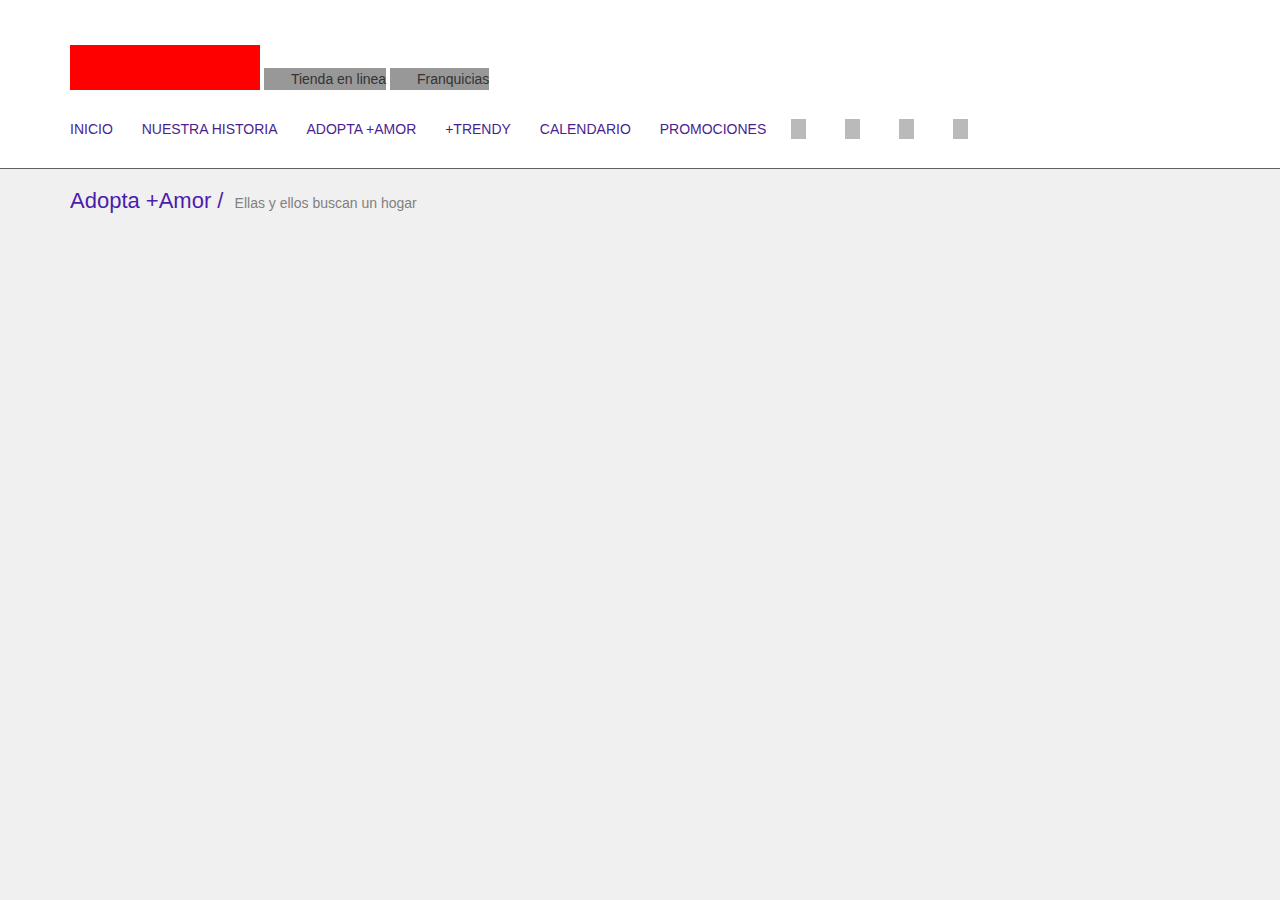
==== index.html @ 4b43677d "dfsfds" ====
<!--  -->
<!doctype html>
<html lang="es">
<head>
	<meta charset="UTF-8" />
		<title>Maskota</title>
	<link rel="stylesheet" href="css/normalize.css" type="text/css" media="screen" charset="utf-8">
	<link rel="stylesheet" href="bootstrap/css/bootstrap.min.css" title="bootstrap" type="text/css" media="screen" charset="utf-8">
	<link rel="stylesheet" href="css/style.css"  type="text/css" media="screen" charset="utf-8">
</head>
<body>

<!-- header -->	
	
	<header>
		<div id="header">
			<div id="cabecera">
				<div id="logo" class="logo-home"></div>
				<div class="header_cont_link">
					<div class="header_link">Tienda en linea</div>
					<div class="header_link">Franquicias</div>
				</div>
			</div>
			<div id="header_menu">
				<div id="menu" >
					<ul>
						<li class="menu-item active"><a href="#">Inicio</a></li>
						<li class="menu-item "><a href="#">Nuestra historia</a></li>
						<li class="menu-item "><a href="#">Adopta +Amor</a></li>
						<li class="menu-item "><a href="#">+Trendy</a></li>
						<li class="menu-item "><a href="#">Calendario</a></li>
						<li class="menu-item "><a href="#">Promociones</a></li>
					</ul>
				</div>
				<div id="social-cont">
						<ul>
							<li class="social-item"></li>
							<li class="social-item"></li>
							<li class="social-item"></li>
							<li class="social-item"></li>
						</ul>
					</div>
			</div>
		</div>
	</header>
		
<!-- fin header -->	
	<main>
		<section id="adopta">
			<h2 class="section_title">Adopta +Amor / <span class="section_subtitle"> Ellas y ellos buscan un hogar</span></h2>
			<div id="adopta_" class="row"></div>
		</section>
	</main>

</body>
</html>
---- css/style.css ----
body{
	background-color: #f0f0f0;
}

header{
	width: 100%;
	background-color: #fff;
	border-bottom: 1px solid #606060;
}

#header{
	display: table;
	height: 160px;
	max-width: 1140px;
	width: 100%;
	margin: auto;
}

#cabecera{
	margin-top: 45px;
	margin-bottom: 10px;
}

#logo{
	width: 190px;
	height: 45px;
	background-color: red;
	display: inline-block;
}

.header_cont_link{
	vertical-align: bottom;
	margin-bottom: 5px;
	display: inline-block;
}

.header_link{
	display: table;
	height: 22px;
	line-height: 22px;
	padding-left: 27px;
	background-color: #989898;
	display: inline-block;
}

#header_menu{
	margin: 24px 0;	
	display: table;
}

#menu{
	display: table;
	float: left;
}

#social-cont{
	float: right;
}

#menu ul, #social-cont ul{
	margin: auto;
	padding: 0;
}

#menu li, #social-cont li{
	text-decoration: none;
	display: inline-block;
}

.menu-item{
	margin-right: 25px;
	text-transform: uppercase;
}

.menu-item a{
	color: #4a1e91;
}

.menu-item a:link{
	text-decoration: none;
}

.social-item{
	height: 20px;
	width: 15px;
	margin-right: 35px;
	background-color: #bababa; 
}

section{
	max-width: 1140px;
	width: 100%;
	margin: auto;
}

.section_title{
	font-size: 22px;
	color: #4d1cad;
}

.section_subtitle{
	color: gray;
	font-size: 14px;
	padding-left: 5px;
}
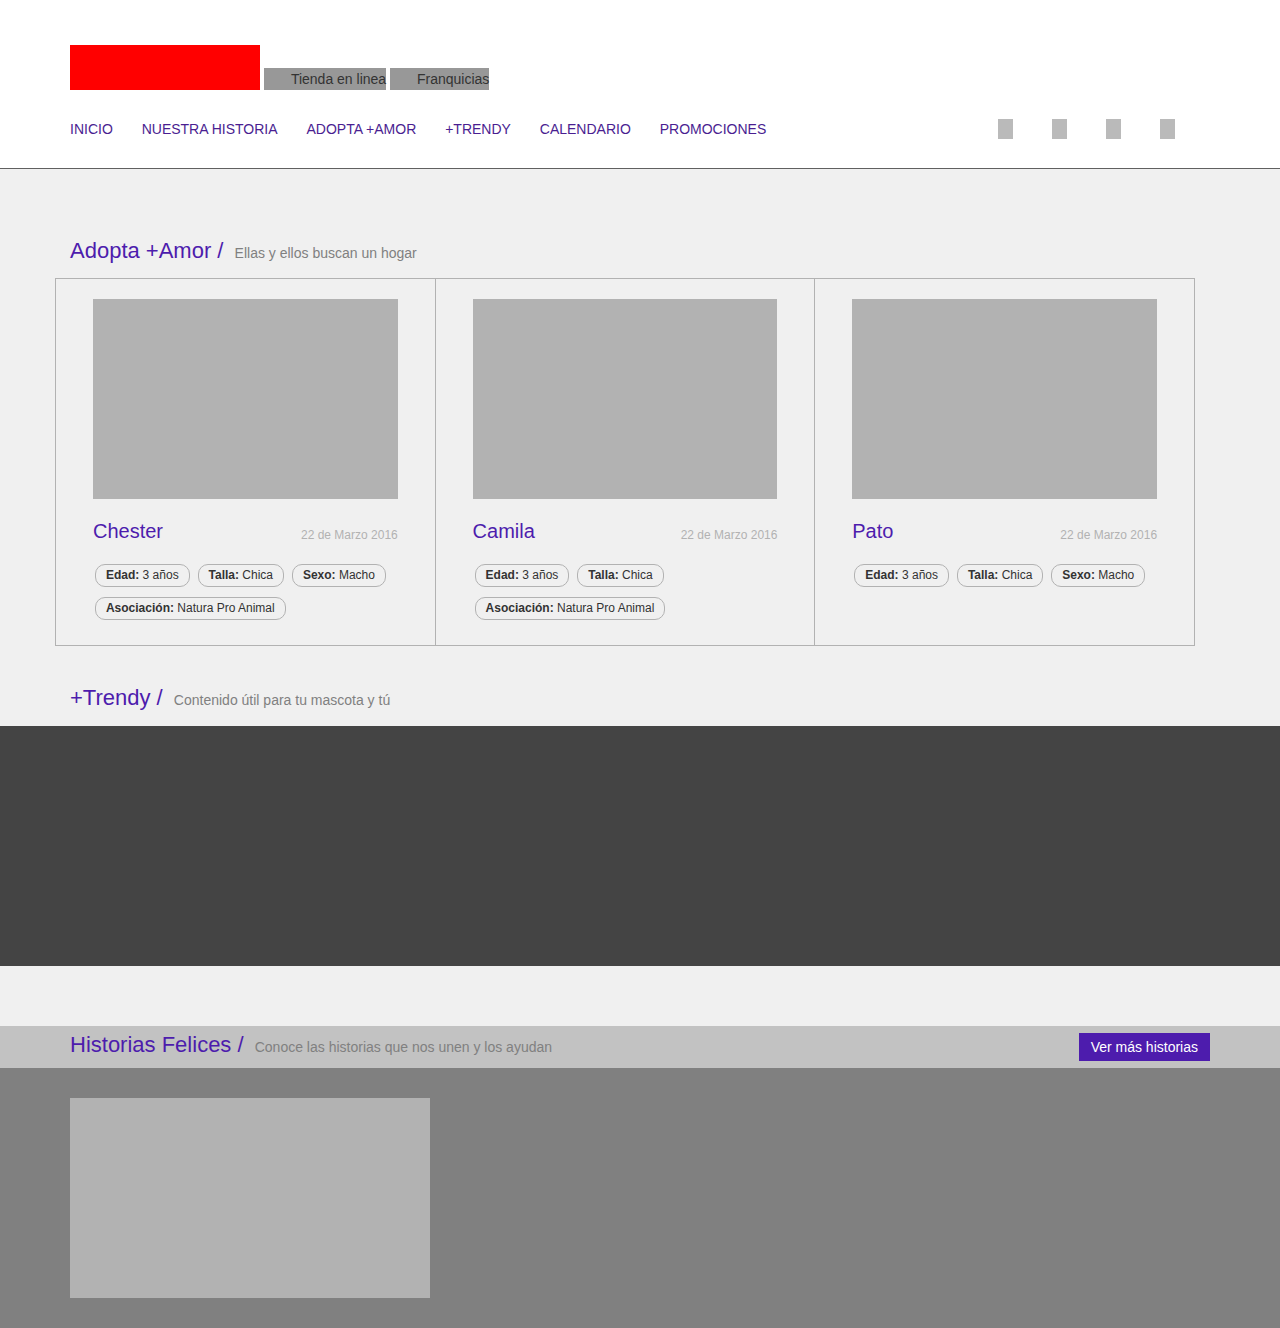
==== commit d3fc99c6: "gvhjb" ====
--- a/index.html
+++ b/index.html
@@ -39,18 +39,94 @@
 							<li class="social-item"></li>
 							<li class="social-item"></li>
 						</ul>
-					</div>
+				</div>
 			</div>
 		</div>
 	</header>
 		
 <!-- fin header -->	
 	<main>
-		<section id="adopta">
-			<h2 class="section_title">Adopta +Amor / <span class="section_subtitle"> Ellas y ellos buscan un hogar</span></h2>
-			<div id="adopta_" class="row"></div>
+		<section id="adopta" >
+			<div class="container">
+				<h2 class="section_title">Adopta +Amor / <span class="section_subtitle"> Ellas y ellos buscan un hogar</span></h2>
+				<div id="adopta_content" class="row">
+					<div class="adopta_item col-md-4">
+						<div class="adopta_item_cont">	
+							<div class="adopta_img">	</div>
+							<div class="adopta_title">
+								<div class="adopta_nombre text-left">Chester</div>
+								<div class="adopta_fecha text-right">22 de Marzo 2016</div>
+							</div>
+							<div class="adopta_data">
+								<div class="adopta_data_item"><span class="data_item_title">Edad: </span>3 años</div>
+								<div class="adopta_data_item"><span class="data_item_title">Talla: </span>Chica</div>
+								<div class="adopta_data_item"><span class="data_item_title">Sexo: </span>Macho </div>
+								<div class="adopta_data_item"><span class="data_item_title">Asociación: </span>Natura Pro Animal</div>
+							</div>
+						</div>
+					</div>
+					<div class="adopta_item col-md-4">
+						<div class="adopta_item_cont">
+							<div class="adopta_img"></div>
+							<div class="adopta_title">
+								<div class="adopta_nombre text-left">Camila</div>
+								<div class="adopta_fecha text-right">22 de Marzo 2016</div>
+							</div>
+							<div class="adopta_data">
+								<div class="adopta_data_item"><span class="data_item_title">Edad: </span>3 años</div>
+								<div class="adopta_data_item"><span class="data_item_title">Talla: </span>Chica</div>
+								<div class="adopta_data_item"><span class="data_item_title">Asociación: </span>Natura Pro Animal</div>
+							</div>
+						</div>
+					</div>
+					<div class="adopta_item col-md-4">
+						<div class="adopta_item_cont">
+							<div class="adopta_img"></div>
+							<div class="adopta_title">
+								<div class="adopta_nombre text-left">Pato</div>
+								<div class="adopta_fecha text-right">22 de Marzo 2016</div>
+							</div>
+							<div class="adopta_data">
+								<div class="adopta_data_item"><span class="data_item_title">Edad: </span>3 años</div>
+								<div class="adopta_data_item"><span class="data_item_title">Talla: </span>Chica</div>
+								<div class="adopta_data_item"><span class="data_item_title">Sexo: </span>Macho </div>
+							</div>
+						</div>
+					</div>
+				</div>
+			</div>
+		</section>
+		<section id="trendy">
+			<div class="container">
+				<h2 class="section_title">+Trendy / <span class="section_subtitle"> Contenido útil para tu mascota y tú</span></h2>
+			</div>
+			<div id="trendy_section" class="row">
+				<div class="trendy_item col-md-3">	</div>
+				<div class="trendy_item col-md-3"></div>
+				<div class="trendy_item col-md-3"></div>
+				<div class="trendy_item col-md-3"></div>
+			</div>
+		</section>
+		<section id="historias">	
+			<div class="section_title_cont">
+				<div class="section_title_cont_in container">	
+					<h2 class="section_title pull-left" style="margin-bottom: auto">Historias Felices / <span class="section_subtitle"> Conoce las historias que nos unen y los ayudan</span></h2>
+					
+					<div id="ver_mas_historias" class="pull-right">
+						Ver más historias
+					</div>
+				</div>
+			</div>
+			<div class="container">
+				<div id="historia_content" class="row">
+					<div class="historia_item col-md-4">
+						<div class="historia_item_cont">	
+							<div class="adopta_img">	</div>
+						</div>
+					</div>
+			</div>
+			
 		</section>
 	</main>
-
 </body>
 </html>--- a/css/style.css
+++ b/css/style.css
@@ -46,6 +46,7 @@
 #header_menu{
 	margin: 24px 0;	
 	display: table;
+	width: 100%;
 }
 
 #menu{
@@ -88,18 +89,123 @@
 }
 
 section{
-	max-width: 1140px;
-	width: 100%;
-	margin: auto;
+	margin: auto;
+	margin-top: 40px;
 }
 
 .section_title{
 	font-size: 22px;
 	color: #4d1cad;
+	margin: 0;
+	margin-bottom: 15px;
 }
 
 .section_subtitle{
 	color: gray;
 	font-size: 14px;
 	padding-left: 5px;
+}
+
+#adopta{
+	padding-top: 30px;
+}
+
+#adopta_content{
+	display: table;
+	width: 100%;
+	border-collapse: collapse;
+	
+}
+
+.adopta_item{
+	border: 1px solid #b2b2b2;
+	padding: 20px;
+	box-sizing: border-box;
+}
+
+.adopta_item.col-md-4 {
+    display: table-cell;
+    float: none; 
+    vertical-align: top;
+}
+
+.adopta_title{
+	margin-top: 20px;
+	display: table;
+	width: 100%;
+}
+
+.adopta_item_cont{
+	max-width: 340px;
+	width: 90%;
+	margin: auto;
+}
+
+.adopta_img{
+	width: 100%;
+	height: 200px;
+	background-color: #b2b2b2;
+}
+
+.adopta_nombre{
+	font-size: 20px;
+	color: #4d1cad;
+	vertical-align: bottom;
+	display: table-cell;
+	line-height: 25px;
+}
+
+.adopta_fecha{
+	color: #b2b2b2;
+	font-size: 12px;
+	vertical-align: bottom;
+	display: table-cell;
+}
+
+.adopta_data{
+	margin-top: 15px;
+}
+
+.adopta_data_item{
+	display: inline-block;
+	border-radius: 10px;
+	border: 1px solid #b2b2b2;
+	padding: 2px 10px;
+	margin: 5px 2px;
+	font-size: 12px;
+}
+
+.data_item_title{
+	font-weight: bold;
+}
+
+#trendy_section{
+	height: 240px;
+	background: #444;
+	margin-bottom: 60px;
+}
+
+#ver_mas_historias{
+	color: white;
+	font-size: 14px;
+	background-color: #4d1cad;
+	display: table;
+	padding: 4px 12px;
+	cursor: pointer;
+}
+
+.section_title_cont{
+	background-color: #c2c2c2;
+	display: table;
+	width: 100%;
+	padding: 7px 0;
+}
+
+#historias{
+	background-color: #808080;
+	
+}
+
+#historia_content{
+	padding: 30px 0;
 }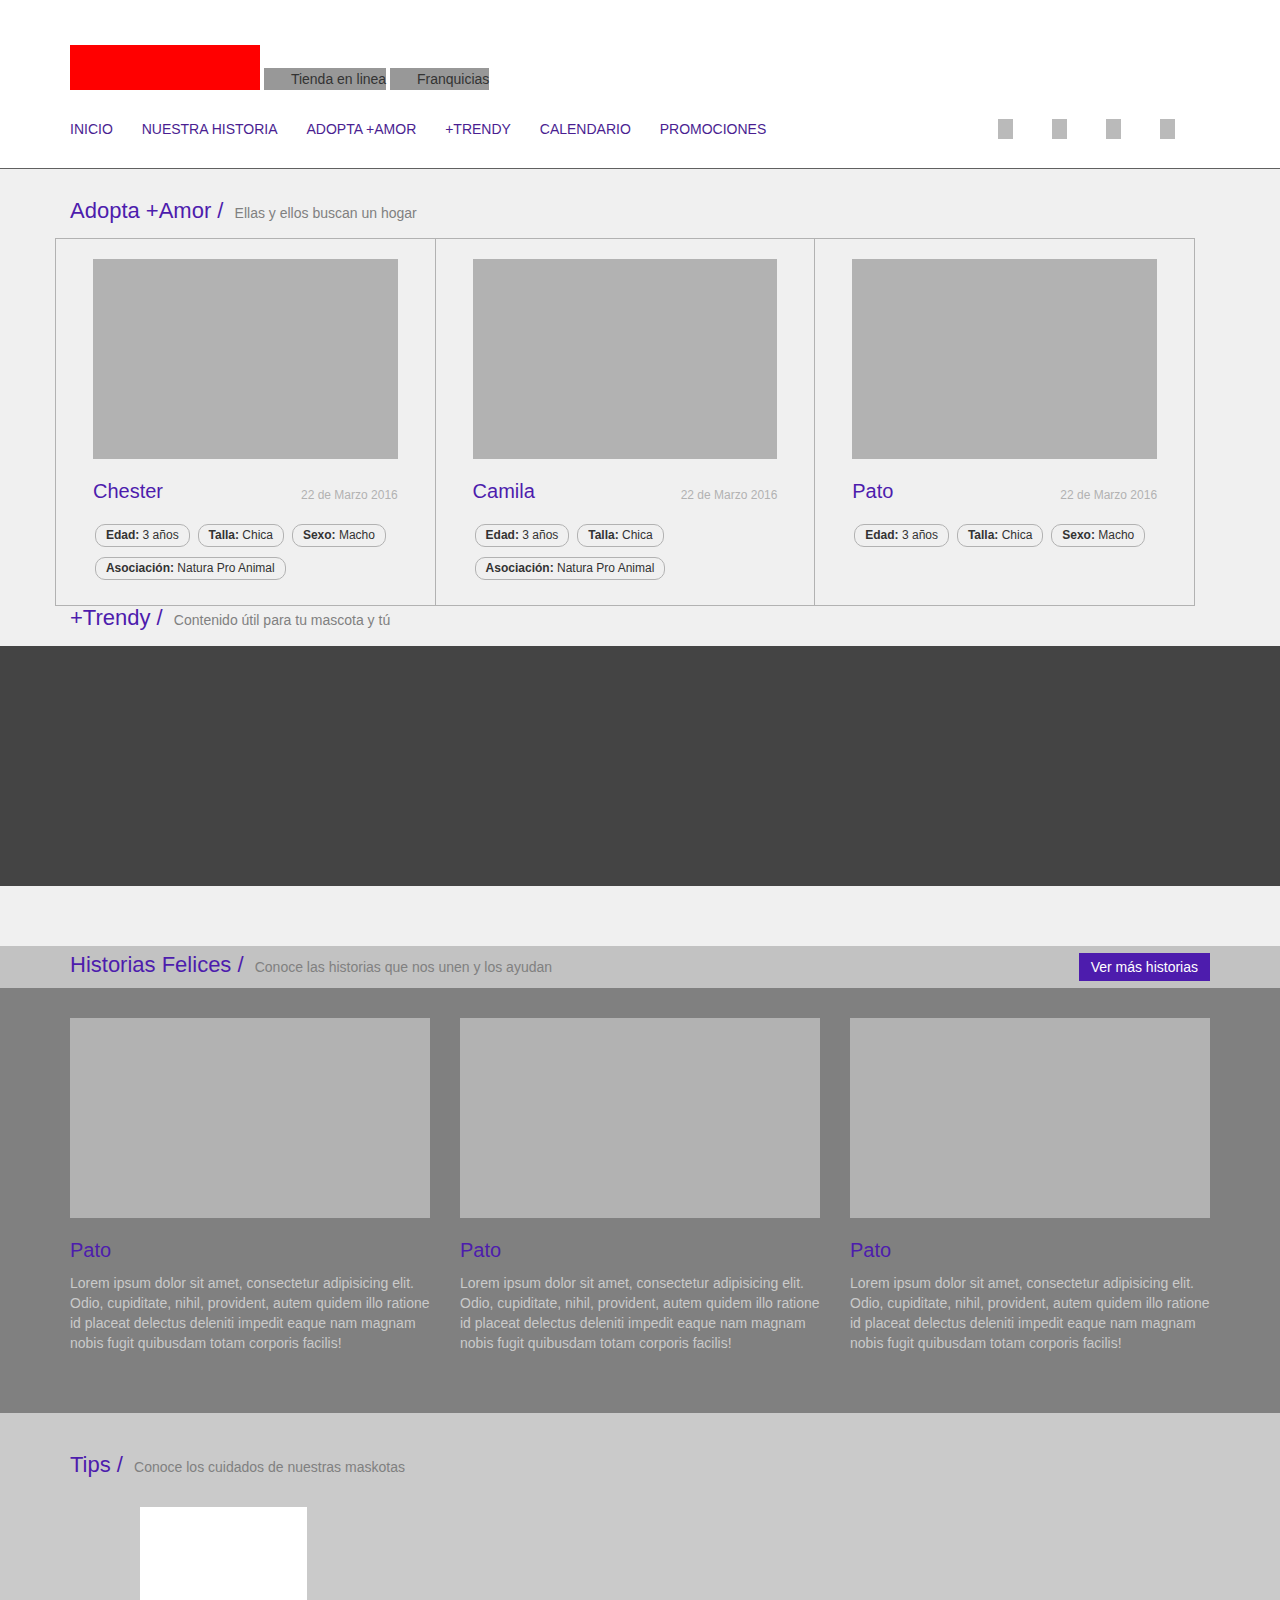
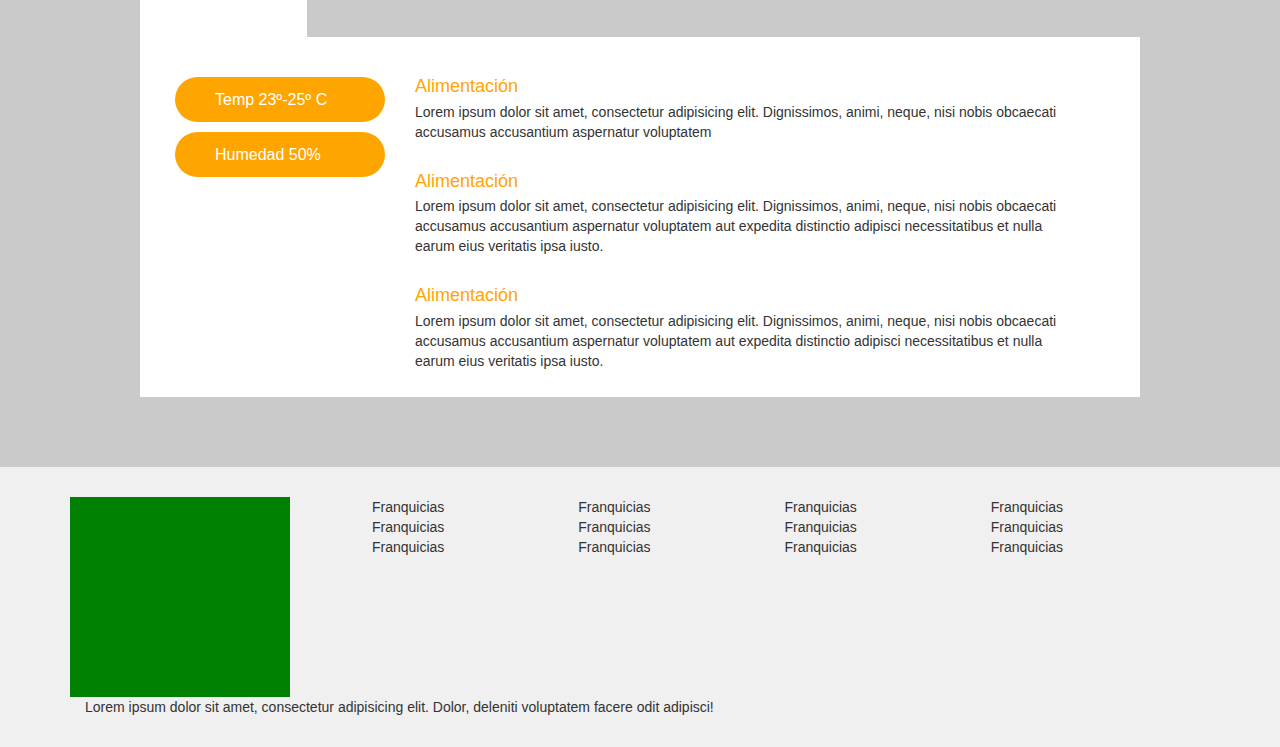
==== commit 20cbbec6: "vuyt" ====
--- a/index.html
+++ b/index.html
@@ -45,6 +45,8 @@
 	</header>
 		
 <!-- fin header -->	
+
+<!-- inicio home -->
 	<main>
 		<section id="adopta" >
 			<div class="container">
@@ -100,7 +102,7 @@
 			<div class="container">
 				<h2 class="section_title">+Trendy / <span class="section_subtitle"> Contenido útil para tu mascota y tú</span></h2>
 			</div>
-			<div id="trendy_section" class="row">
+			<div id="trendy_section" class="">
 				<div class="trendy_item col-md-3">	</div>
 				<div class="trendy_item col-md-3"></div>
 				<div class="trendy_item col-md-3"></div>
@@ -122,11 +124,111 @@
 					<div class="historia_item col-md-4">
 						<div class="historia_item_cont">	
 							<div class="adopta_img">	</div>
-						</div>
-					</div>
-			</div>
-			
+							<div class="adopta_title"><div class="adopta_nombre text-left">Pato</div></div>
+							<div class="historia_text">
+									Lorem ipsum dolor sit amet, consectetur adipisicing elit. Odio, cupiditate, nihil, provident, autem quidem illo ratione id placeat delectus deleniti impedit eaque nam magnam nobis fugit quibusdam totam corporis facilis!
+							</div>
+						</div>
+					</div>
+					<div class="historia_item col-md-4">
+						<div class="historia_item_cont">	
+							<div class="adopta_img">	</div>
+							<div class="adopta_title"><div class="adopta_nombre text-left">Pato</div></div>
+							<div class="historia_text">
+									Lorem ipsum dolor sit amet, consectetur adipisicing elit. Odio, cupiditate, nihil, provident, autem quidem illo ratione id placeat delectus deleniti impedit eaque nam magnam nobis fugit quibusdam totam corporis facilis!
+							</div>
+						</div>
+					</div>
+					<div class="historia_item col-md-4">
+						<div class="historia_item_cont">	
+							<div class="adopta_img">	</div>
+							<div class="adopta_title"><div class="adopta_nombre text-left">Pato</div></div>
+							<div class="historia_text">
+									Lorem ipsum dolor sit amet, consectetur adipisicing elit. Odio, cupiditate, nihil, provident, autem quidem illo ratione id placeat delectus deleniti impedit eaque nam magnam nobis fugit quibusdam totam corporis facilis!
+							</div>
+						</div>
+					</div>
+			</div>
+		</section>
+		<section id="tips">	
+			<div class="container">
+				<h2 class="section_title" >Tips / <span class="section_subtitle"> Conoce los cuidados de nuestras maskotas</span></h2>
+				<div id="tips_carrusel">
+					<div id="tips_carrusel_icons">
+						<div class="tips_icon col-md-2 active"></div>
+						<div class="tips_icon col-md-2"></div>
+						<div class="tips_icon col-md-2"></div>
+						<div class="tips_icon col-md-2"></div>
+						<div class="tips_icon col-md-2"></div>
+						<div class="tips_icon col-md-2"></div>
+					</div>
+					<div id="tips_carrurel_cont">
+						<div class="tips_info_content">
+							<div class="col-md-3">
+								<div class="tips_capsula ">Temp 23º-25º C</div>
+								<div class="tips_capsula ">Humedad 50%</div>
+							</div>
+							<div class="col-md-9">
+									<h4>Alimentación</h4>
+									<p>Lorem ipsum dolor sit amet, consectetur adipisicing elit. Dignissimos, animi, neque, nisi nobis obcaecati accusamus accusantium aspernatur voluptatem</p>
+									<br>
+									<h4>Alimentación</h4>
+									<p>Lorem ipsum dolor sit amet, consectetur adipisicing elit. Dignissimos, animi, neque, nisi nobis obcaecati accusamus accusantium aspernatur voluptatem aut expedita distinctio adipisci necessitatibus et nulla earum eius veritatis ipsa iusto.</p>
+									<br>
+									<h4>Alimentación</h4>
+									<p>Lorem ipsum dolor sit amet, consectetur adipisicing elit. Dignissimos, animi, neque, nisi nobis obcaecati accusamus accusantium aspernatur voluptatem aut expedita distinctio adipisci necessitatibus et nulla earum eius veritatis ipsa iusto.</p>
+							</div>
+						</div>
+					</div>
+				</div> 
+			</div>
 		</section>
 	</main>
 </body>
-</html>+</html>
+	
+<!-- fin home -->
+
+<!-- inicio footer -->
+
+<footer>
+	<div class="footer_cont container">
+		<div id="footer_logo" class="pull-left col-md-3"></div>
+		<div id="footer_menu" class="pull-left col-md-9">
+			<div class="col-md-3">
+				<ul>
+					<li>Franquicias</li>
+					<li>Franquicias</li>
+					<li>Franquicias</li>
+				</ul>
+			</div>
+			<div class="col-md-3">
+				<ul>
+					<li>Franquicias</li>
+					<li>Franquicias</li>
+					<li>Franquicias</li>
+				</ul>
+			</div>
+			<div class="col-md-3">
+				<ul>
+					<li>Franquicias</li>
+					<li>Franquicias</li>
+					<li>Franquicias</li>
+				</ul>
+			</div>
+			<div class="col-md-3">
+				<ul>
+					<li>Franquicias</li>
+					<li>Franquicias</li>
+					<li>Franquicias</li>
+				</ul>
+			</div>	
+		</div>
+		<div class="footer_text col-md-12">
+				Lorem ipsum dolor sit amet, consectetur adipisicing elit. Dolor, deleniti voluptatem facere odit adipisci!
+		</div>
+	</div>
+</footer>	
+
+<!-- fin footer -->	
+	--- a/css/style.css
+++ b/css/style.css
@@ -90,7 +90,6 @@
 
 section{
 	margin: auto;
-	margin-top: 40px;
 }
 
 .section_title{
@@ -185,6 +184,11 @@
 	margin-bottom: 60px;
 }
 
+.trendy_item{
+	height: 100%;
+	
+}
+
 #ver_mas_historias{
 	color: white;
 	font-size: 14px;
@@ -206,6 +210,105 @@
 	
 }
 
+.historia_item{
+	margin-bottom: 30px;
+}
+
 #historia_content{
 	padding: 30px 0;
+}
+
+.historia_text{
+	font-size: 14px;
+	color: #cacaca;
+	margin-top: 10px;
+}
+
+#tips{
+	background-color: #CACACA;
+	padding: 40px 0;
+}
+
+#tips_carrusel{
+	max-width: 1000px;
+	width: 94%;
+	margin: 30px auto;
+	display: table;
+	
+}
+
+#tips_carrusel_icons{
+	height: 130px;
+}
+
+.tips_icon{
+	height: 100%;
+}
+
+.tips_icon.active{
+	background-color: white;
+}
+
+#tips_carrurel_cont{
+	position: relative;
+	height: 360px;
+	width: 100%;
+}
+
+.tips_info_content{
+	height: 100%;
+	position: absolute;
+	top: 0;
+	left: 0;
+	background-color: white;
+	padding: 40px 20px;
+	width: 100%;
+	box-sizing: border-box;
+	position: absolute;
+}
+
+.tips_capsula{
+	background-color: orange;
+	border-radius: 25px;
+	height: 45px;
+	line-height: 45px;
+	color: white;
+	font-size: 16px;
+	width: 100%;
+	padding: 0 20px;
+	padding-left: 40px;
+	margin-bottom: 10px;
+}
+
+#tips_carrurel_cont h4{
+	color: orange !important;
+	margin: 0;
+	margin-bottom: 5px;
+}
+
+#tips_carrurel_cont p{
+	padding-right: 40px;
+	font-size: 14px;
+}
+
+footer{
+	padding: 30px 0;
+}
+
+#footer_logo{
+	width: 220px;
+	min-height: 200px;
+	background-color: green;
+}
+
+footer ul{
+	margin: auto;
+	padding: 0; 	
+	list-style-type: none;
+}
+
+footer ul li{
+	text-decoration: none !important;
+	text-align: center;
+	
 }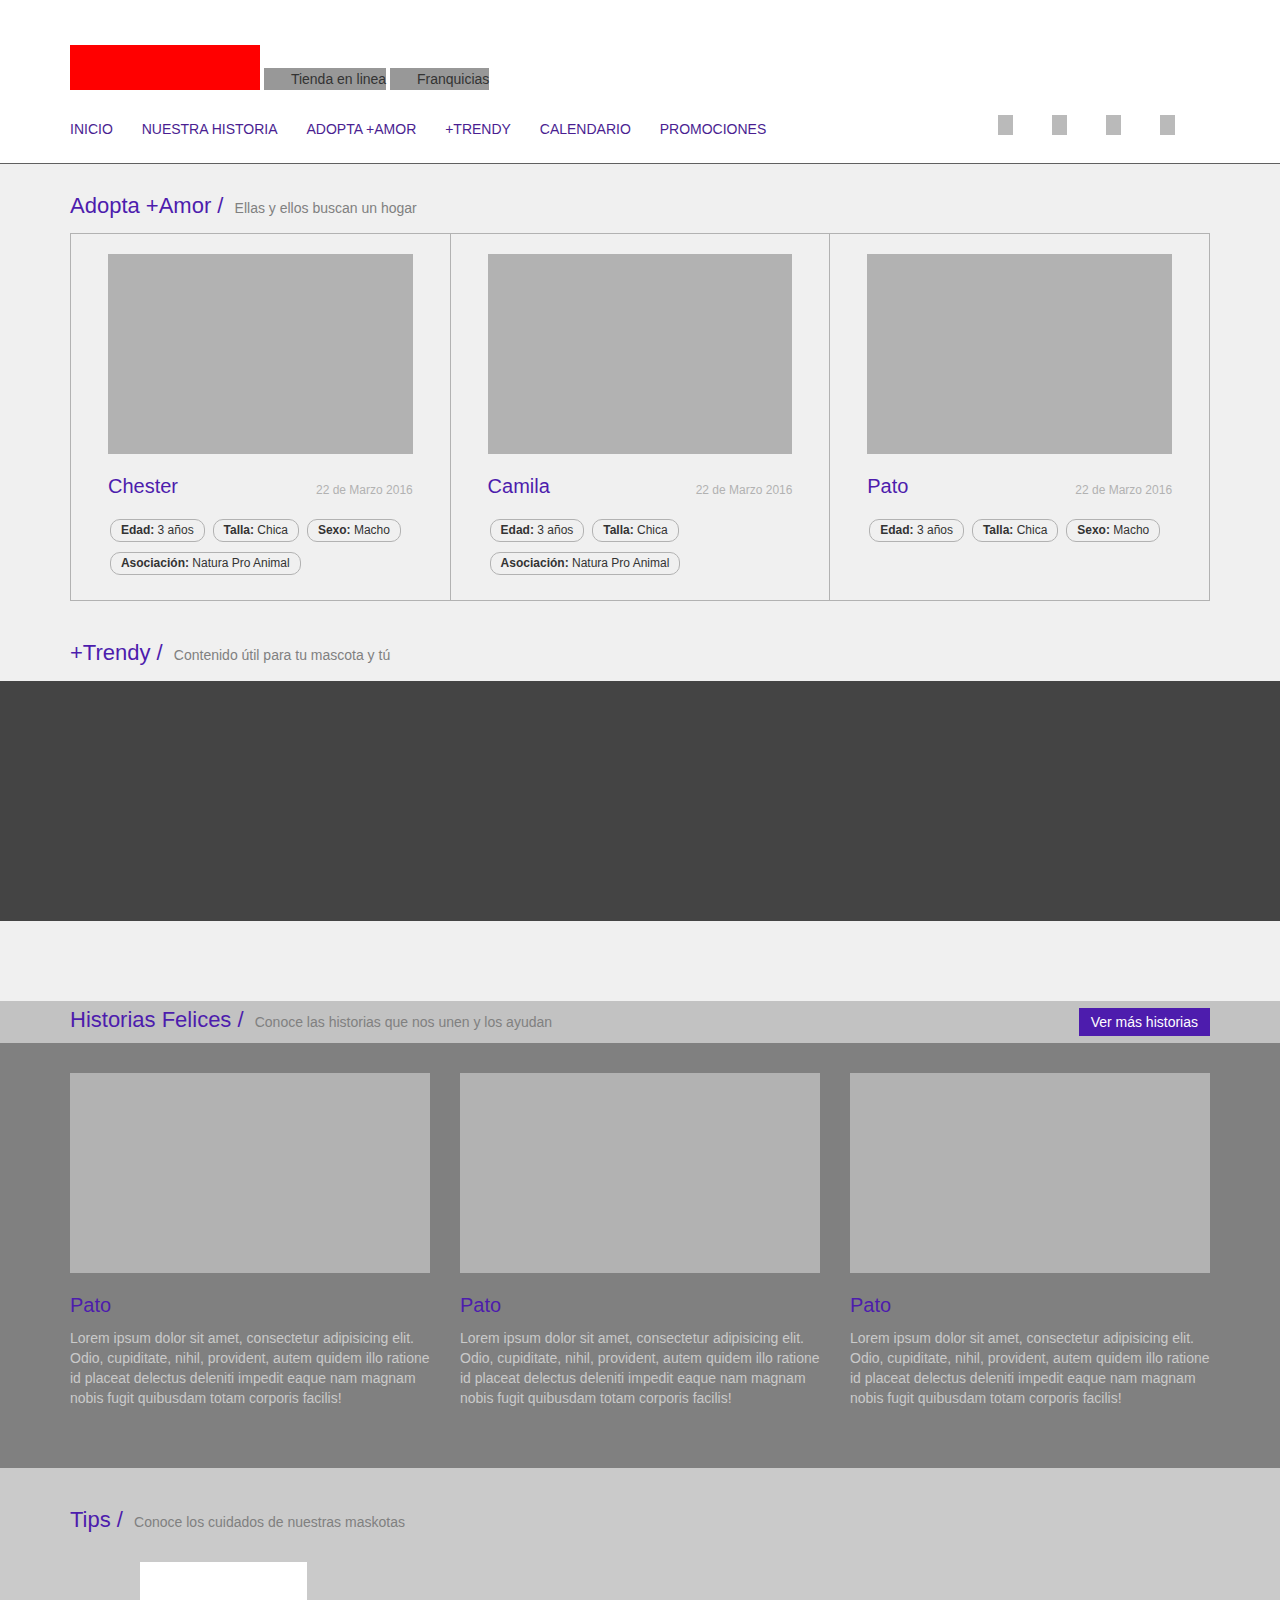
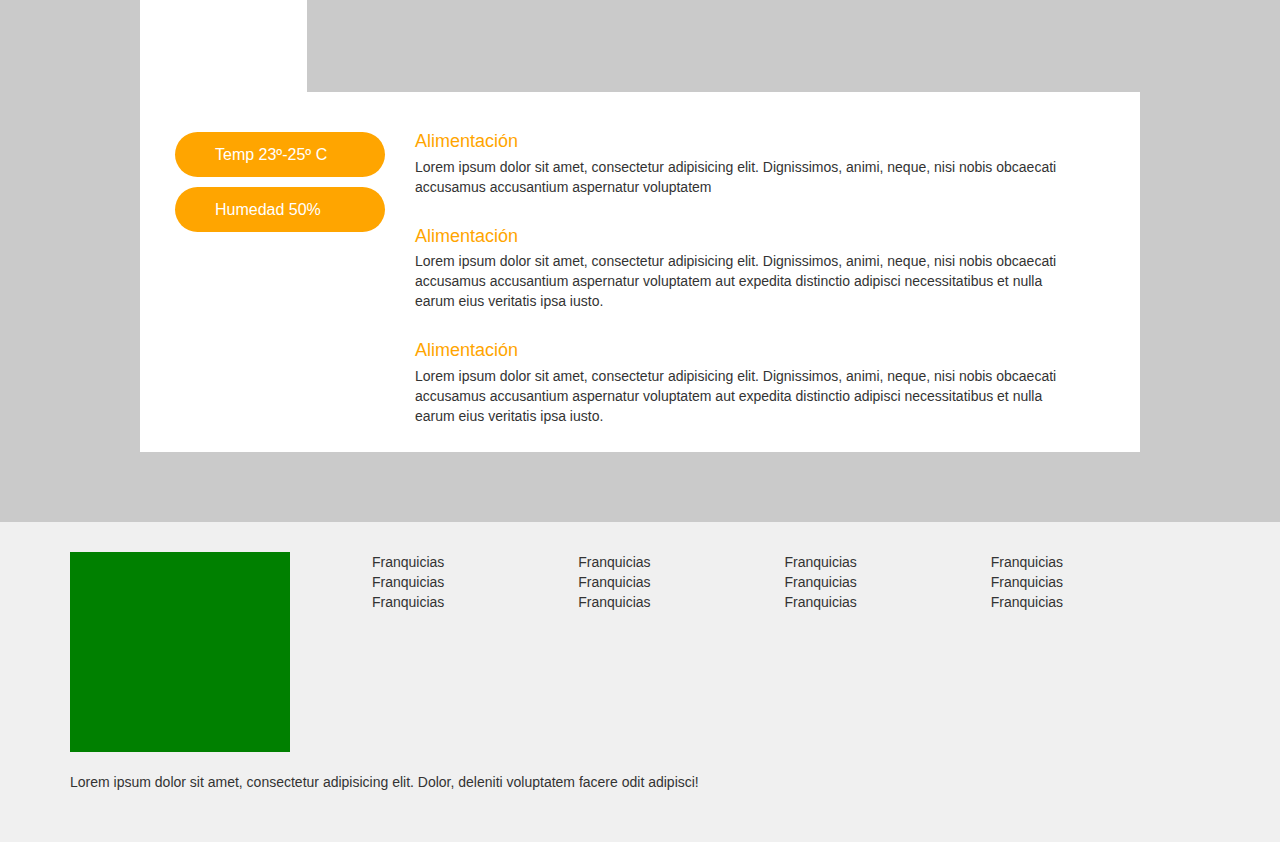
==== commit f7906721: "ytfvg" ====
--- a/index.html
+++ b/index.html
@@ -4,14 +4,14 @@
 <head>
 	<meta charset="UTF-8" />
 		<title>Maskota</title>
+		<meta name="viewport" content="width=device-width; initial-scale=1.0">
 	<link rel="stylesheet" href="css/normalize.css" type="text/css" media="screen" charset="utf-8">
 	<link rel="stylesheet" href="bootstrap/css/bootstrap.min.css" title="bootstrap" type="text/css" media="screen" charset="utf-8">
 	<link rel="stylesheet" href="css/style.css"  type="text/css" media="screen" charset="utf-8">
+	<script src="https://code.jquery.com/jquery-2.2.3.min.js" integrity="sha256-a23g1Nt4dtEYOj7bR+vTu7+T8VP13humZFBJNIYoEJo=" crossorigin="anonymous"></script>
 </head>
 <body>
-
-<!-- header -->	
-	
+<!-- header -->		
 	<header>
 		<div id="header">
 			<div id="cabecera">
@@ -21,6 +21,14 @@
 					<div class="header_link">Franquicias</div>
 				</div>
 			</div>
+			<div id="social-cont">
+					<ul>
+						<li class="social-item"></li>
+						<li class="social-item"></li>
+						<li class="social-item"></li>
+						<li class="social-item"></li>
+					</ul>
+				</div>
 			<div id="header_menu">
 				<div id="menu" >
 					<ul>
@@ -32,27 +40,17 @@
 						<li class="menu-item "><a href="#">Promociones</a></li>
 					</ul>
 				</div>
-				<div id="social-cont">
-						<ul>
-							<li class="social-item"></li>
-							<li class="social-item"></li>
-							<li class="social-item"></li>
-							<li class="social-item"></li>
-						</ul>
-				</div>
 			</div>
 		</div>
 	</header>
-		
 <!-- fin header -->	
-
 <!-- inicio home -->
 	<main>
 		<section id="adopta" >
 			<div class="container">
 				<h2 class="section_title">Adopta +Amor / <span class="section_subtitle"> Ellas y ellos buscan un hogar</span></h2>
 				<div id="adopta_content" class="row">
-					<div class="adopta_item col-md-4">
+					<div class="adopta_item col-sm-4 col-xs-12">
 						<div class="adopta_item_cont">	
 							<div class="adopta_img">	</div>
 							<div class="adopta_title">
@@ -67,7 +65,7 @@
 							</div>
 						</div>
 					</div>
-					<div class="adopta_item col-md-4">
+					<div class="adopta_item col-sm-4 col-xs-12">
 						<div class="adopta_item_cont">
 							<div class="adopta_img"></div>
 							<div class="adopta_title">
@@ -81,7 +79,7 @@
 							</div>
 						</div>
 					</div>
-					<div class="adopta_item col-md-4">
+					<div class="adopta_item col-sm-4 col-xs-12">
 						<div class="adopta_item_cont">
 							<div class="adopta_img"></div>
 							<div class="adopta_title">
@@ -121,7 +119,7 @@
 			</div>
 			<div class="container">
 				<div id="historia_content" class="row">
-					<div class="historia_item col-md-4">
+					<div class="historia_item col-sm-4 col-xs-12">
 						<div class="historia_item_cont">	
 							<div class="adopta_img">	</div>
 							<div class="adopta_title"><div class="adopta_nombre text-left">Pato</div></div>
@@ -130,7 +128,7 @@
 							</div>
 						</div>
 					</div>
-					<div class="historia_item col-md-4">
+					<div class="historia_item col-sm-4 col-xs-12">
 						<div class="historia_item_cont">	
 							<div class="adopta_img">	</div>
 							<div class="adopta_title"><div class="adopta_nombre text-left">Pato</div></div>
@@ -139,7 +137,7 @@
 							</div>
 						</div>
 					</div>
-					<div class="historia_item col-md-4">
+					<div class="historia_item col-sm-4 col-xs-12">
 						<div class="historia_item_cont">	
 							<div class="adopta_img">	</div>
 							<div class="adopta_title"><div class="adopta_nombre text-left">Pato</div></div>
@@ -155,15 +153,15 @@
 				<h2 class="section_title" >Tips / <span class="section_subtitle"> Conoce los cuidados de nuestras maskotas</span></h2>
 				<div id="tips_carrusel">
 					<div id="tips_carrusel_icons">
-						<div class="tips_icon col-md-2 active"></div>
-						<div class="tips_icon col-md-2"></div>
-						<div class="tips_icon col-md-2"></div>
-						<div class="tips_icon col-md-2"></div>
-						<div class="tips_icon col-md-2"></div>
-						<div class="tips_icon col-md-2"></div>
+						<div class="tips_icon col-md-2 active" num="0" ></div>
+						<div class="tips_icon col-md-2" num="1"></div>
+						<div class="tips_icon col-md-2" num="2"></div>
+						<div class="tips_icon col-md-2" num="3"></div>
+						<div class="tips_icon col-md-2" num="4"></div>
+						<div class="tips_icon col-md-2" num="5"></div>
 					</div>
 					<div id="tips_carrurel_cont">
-						<div class="tips_info_content">
+						<div class="tips_info_content active" id="tips_0">
 							<div class="col-md-3">
 								<div class="tips_capsula ">Temp 23º-25º C</div>
 								<div class="tips_capsula ">Humedad 50%</div>
@@ -179,16 +177,63 @@
 									<p>Lorem ipsum dolor sit amet, consectetur adipisicing elit. Dignissimos, animi, neque, nisi nobis obcaecati accusamus accusantium aspernatur voluptatem aut expedita distinctio adipisci necessitatibus et nulla earum eius veritatis ipsa iusto.</p>
 							</div>
 						</div>
+						<div class="tips_info_content" id="tips_1">
+							<div class="col-md-3">
+								<div class="tips_capsula ">1 Temp 23º-25º C</div>
+								<div class="tips_capsula ">Humedad 50%</div>
+							</div>
+							<div class="col-md-9">
+									<h4>Alimentación</h4>
+									<p>Lorem ipsum dolor sit amet, consectetur adipisicing elit. Dignissimos, animi, neque, nisi nobis obcaecati accusamus accusantium aspernatur voluptatem</p>
+									<br>
+									<h4>Alimentación</h4>
+									<p>Lorem ipsum dolor sit amet, consectetur adipisicing elit. Dignissimos, animi, neque, nisi nobis obcaecati accusamus accusantium aspernatur voluptatem aut expedita distinctio adipisci necessitatibus et nulla earum eius veritatis ipsa iusto.</p>
+									<br>
+									<h4>Alimentación</h4>
+									<p>Lorem ipsum dolor sit amet, consectetur adipisicing elit. Dignissimos, animi, neque, nisi nobis obcaecati accusamus accusantium aspernatur voluptatem aut expedita distinctio adipisci necessitatibus et nulla earum eius veritatis ipsa iusto.</p>
+							</div>
+						</div>
+						<div class="tips_info_content" id="tips_2">
+							<div class="col-md-3">
+								<div class="tips_capsula ">2 Temp 23º-25º C</div>
+								<div class="tips_capsula ">Humedad 50%</div>
+							</div>
+							<div class="col-md-9">
+									<h4>Alimentación</h4>
+									<p>Lorem ipsum dolor sit amet, consectetur adipisicing elit. Dignissimos, animi, neque, nisi nobis obcaecati accusamus accusantium aspernatur voluptatem</p>
+									<br>
+									<h4>Alimentación</h4>
+									<p>Lorem ipsum dolor sit amet, consectetur adipisicing elit. Dignissimos, animi, neque, nisi nobis obcaecati accusamus accusantium aspernatur voluptatem aut expedita distinctio adipisci necessitatibus et nulla earum eius veritatis ipsa iusto.</p>
+									<br>
+									<h4>Alimentación</h4>
+									<p>Lorem ipsum dolor sit amet, consectetur adipisicing elit. Dignissimos, animi, neque, nisi nobis obcaecati accusamus accusantium aspernatur voluptatem aut expedita distinctio adipisci necessitatibus et nulla earum eius veritatis ipsa iusto.</p>
+							</div>
+						</div>
+						<div class="tips_info_content" id="tips_3">
+							<div class="col-md-3">
+								<div class="tips_capsula ">3 Temp 23º-25º C</div>
+								<div class="tips_capsula ">Humedad 50%</div>
+							</div>
+							<div class="col-md-9">
+									<h4>Alimentación</h4>
+									<p>Lorem ipsum dolor sit amet, consectetur adipisicing elit. Dignissimos, animi, neque, nisi nobis obcaecati accusamus accusantium aspernatur voluptatem</p>
+									<br>
+									<h4>Alimentación</h4>
+									<p>Lorem ipsum dolor sit amet, consectetur adipisicing elit. Dignissimos, animi, neque, nisi nobis obcaecati accusamus accusantium aspernatur voluptatem aut expedita distinctio adipisci necessitatibus et nulla earum eius veritatis ipsa iusto.</p>
+									<br>
+									<h4>Alimentación</h4>
+									<p>Lorem ipsum dolor sit amet, consectetur adipisicing elit. Dignissimos, animi, neque, nisi nobis obcaecati accusamus accusantium aspernatur voluptatem aut expedita distinctio adipisci necessitatibus et nulla earum eius veritatis ipsa iusto.</p>
+							</div>
+						</div>
 					</div>
 				</div> 
 			</div>
 		</section>
 	</main>
-</body>
-</html>
+
+<script src="js/maskota.js" ></script>
 	
 <!-- fin home -->
-
 <!-- inicio footer -->
 
 <footer>
@@ -228,7 +273,10 @@
 				Lorem ipsum dolor sit amet, consectetur adipisicing elit. Dolor, deleniti voluptatem facere odit adipisci!
 		</div>
 	</div>
-</footer>	
+</footer>
+
+</body>
+</html>
 
 <!-- fin footer -->	
 	--- a/css/style.css
+++ b/css/style.css
@@ -46,7 +46,7 @@
 #header_menu{
 	margin: 24px 0;	
 	display: table;
-	width: 100%;
+	
 }
 
 #menu{
@@ -56,6 +56,7 @@
 
 #social-cont{
 	float: right;
+	margin: 10px 0;	
 }
 
 #menu ul, #social-cont ul{
@@ -113,7 +114,7 @@
 	display: table;
 	width: 100%;
 	border-collapse: collapse;
-	
+	margin: auto;
 }
 
 .adopta_item{
@@ -122,7 +123,7 @@
 	box-sizing: border-box;
 }
 
-.adopta_item.col-md-4 {
+.adopta_item.col-sm-4 {
     display: table-cell;
     float: none; 
     vertical-align: top;
@@ -178,10 +179,14 @@
 	font-weight: bold;
 }
 
+#trendy{
+	padding: 40px 0;
+	padding-bottom: 80px;
+}
+
 #trendy_section{
 	height: 240px;
 	background: #444;
-	margin-bottom: 60px;
 }
 
 .trendy_item{
@@ -243,6 +248,7 @@
 
 .tips_icon{
 	height: 100%;
+	cursor: pointer;
 }
 
 .tips_icon.active{
@@ -251,20 +257,24 @@
 
 #tips_carrurel_cont{
 	position: relative;
-	height: 360px;
-	width: 100%;
+	min-height: 360px;
+	width: 100%;
+	background-color: white;
+	overflow: hidden;
+	display: table;
 }
 
 .tips_info_content{
 	height: 100%;
 	position: absolute;
 	top: 0;
-	left: 0;
+	left: 100%;
 	background-color: white;
 	padding: 40px 20px;
 	width: 100%;
 	box-sizing: border-box;
 	position: absolute;
+	display: none;
 }
 
 .tips_capsula{
@@ -280,6 +290,11 @@
 	margin-bottom: 10px;
 }
 
+.tips_info_content.active{
+	display: block;
+	left: 0;
+}
+
 #tips_carrurel_cont h4{
 	color: orange !important;
 	margin: 0;
@@ -310,5 +325,43 @@
 footer ul li{
 	text-decoration: none !important;
 	text-align: center;
-	
-}+}
+
+.footer_text{
+	padding: 20px 0;
+}
+
+/*  Nuestra historia */
+
+#nuestra_historia{
+	padding: 40px 0;
+	
+}
+
+.nuestra_historia_row .nuestra_historia_col{
+	min-height: 330px;
+	display: table-cell;
+	vertical-align: top;
+}
+
+
+/* Small devices (tablets, 768px and up) */
+@media (max-width: 768px) { 
+	.adopta_item.col-sm-4{
+		float: inherit;
+		display: block;
+	}
+	
+	.adopta_item{
+		max-width: 350px;
+		margin: auto;
+	}
+	
+	.historia_item{
+		max-width: 350px;
+		margin: auto;
+		margin-bottom: 30px;
+		float: none !important;
+	}
+}
+
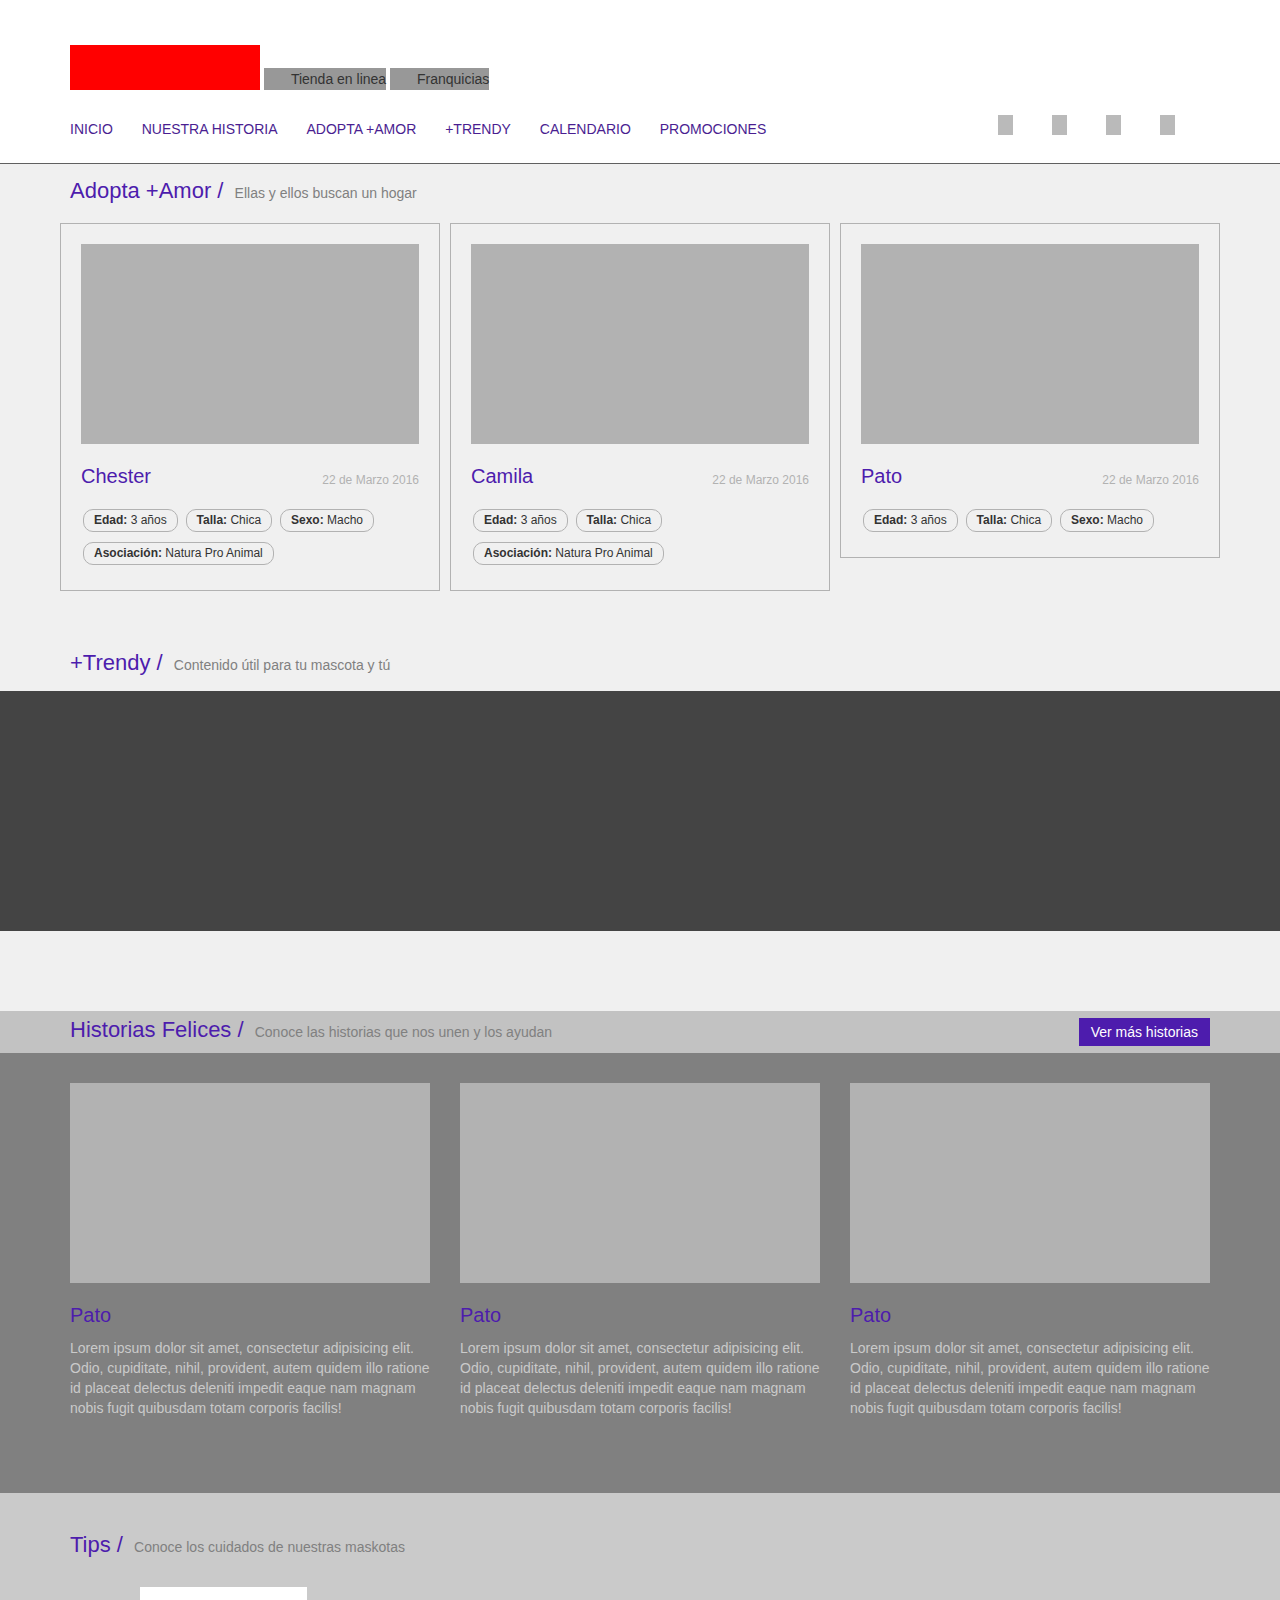
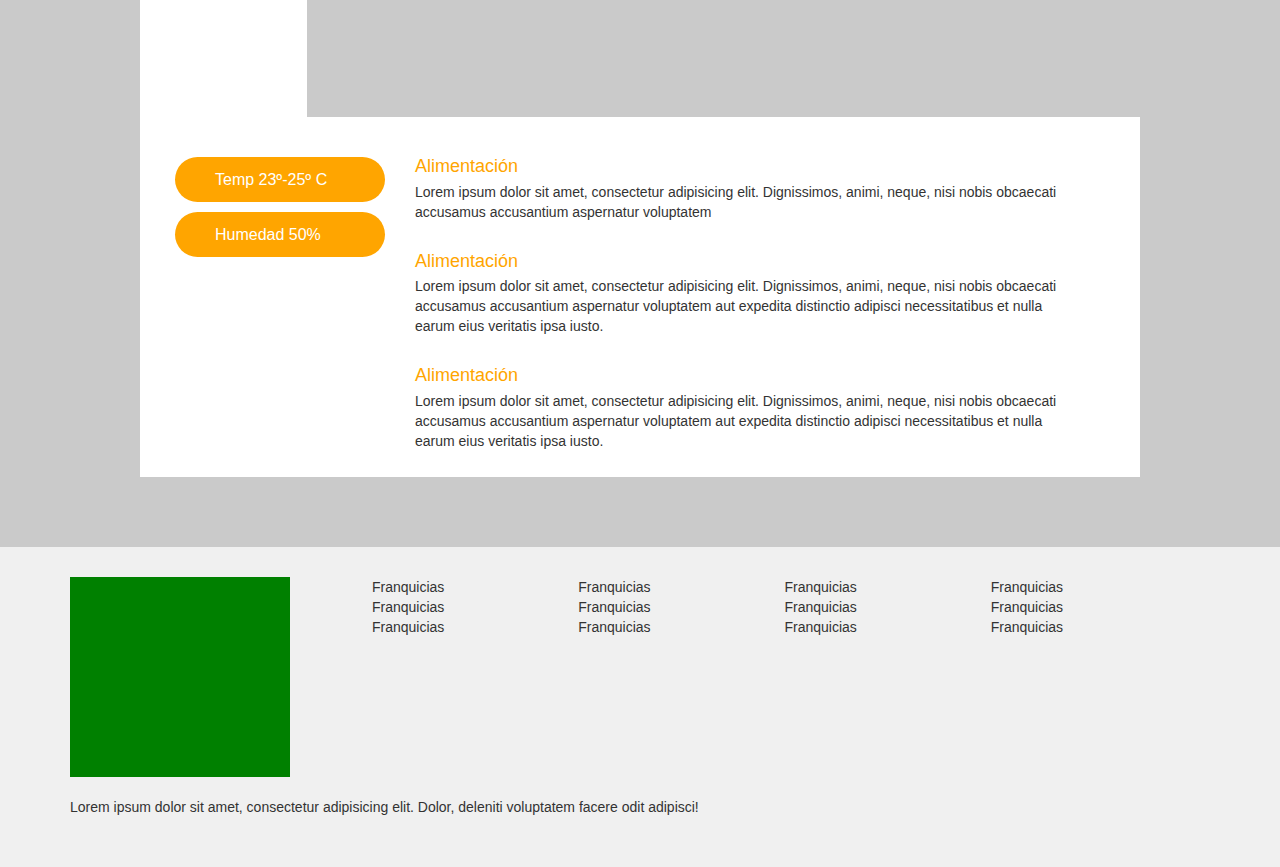
==== commit e5bb3a25: "ertreter" ====
--- a/index.html
+++ b/index.html
@@ -50,7 +50,7 @@
 			<div class="container">
 				<h2 class="section_title">Adopta +Amor / <span class="section_subtitle"> Ellas y ellos buscan un hogar</span></h2>
 				<div id="adopta_content" class="row">
-					<div class="adopta_item col-sm-4 col-xs-12">
+					<div class="adopta_item col-sm-4 col-xs-12 row-eq-height">
 						<div class="adopta_item_cont">	
 							<div class="adopta_img">	</div>
 							<div class="adopta_title">
@@ -65,7 +65,8 @@
 							</div>
 						</div>
 					</div>
-					<div class="adopta_item col-sm-4 col-xs-12">
+					
+					<div class="adopta_item col-sm-4 col-xs-12 row-eq-height">
 						<div class="adopta_item_cont">
 							<div class="adopta_img"></div>
 							<div class="adopta_title">
@@ -79,7 +80,7 @@
 							</div>
 						</div>
 					</div>
-					<div class="adopta_item col-sm-4 col-xs-12">
+					<div class="adopta_item col-sm-4 col-xs-12 row-eq-height">
 						<div class="adopta_item_cont">
 							<div class="adopta_img"></div>
 							<div class="adopta_title">
@@ -146,6 +147,7 @@
 							</div>
 						</div>
 					</div>
+			</div>
 			</div>
 		</section>
 		<section id="tips">	
@@ -235,7 +237,6 @@
 	
 <!-- fin home -->
 <!-- inicio footer -->
-
 <footer>
 	<div class="footer_cont container">
 		<div id="footer_logo" class="pull-left col-md-3"></div>
--- a/css/style.css
+++ b/css/style.css
@@ -90,7 +90,7 @@
 }
 
 section{
-	margin: auto;
+	padding: 15px 0;;
 }
 
 .section_title{
@@ -106,28 +106,14 @@
 	padding-left: 5px;
 }
 
-#adopta{
-	padding-top: 30px;
-}
-
 #adopta_content{
-	display: table;
-	width: 100%;
-	border-collapse: collapse;
-	margin: auto;
+
 }
 
 .adopta_item{
-	border: 1px solid #b2b2b2;
-	padding: 20px;
-	box-sizing: border-box;
-}
-
-.adopta_item.col-sm-4 {
-    display: table-cell;
-    float: none; 
-    vertical-align: top;
-}
+	margin-bottom: 10px;
+}
+
 
 .adopta_title{
 	margin-top: 20px;
@@ -136,15 +122,19 @@
 }
 
 .adopta_item_cont{
-	max-width: 340px;
-	width: 90%;
+	max-width: 360px;
+	width: 100%;
 	margin: auto;
+	padding: 20px;
+	border: 1px solid #b2b2b2;
+	height: 100%;
 }
 
 .adopta_img{
 	width: 100%;
 	height: 200px;
 	background-color: #b2b2b2;
+	position: relative;
 }
 
 .adopta_nombre{
@@ -201,6 +191,7 @@
 	display: table;
 	padding: 4px 12px;
 	cursor: pointer;
+	
 }
 
 .section_title_cont{
@@ -212,7 +203,8 @@
 
 #historias{
 	background-color: #808080;
-	
+	margin: auto;
+	padding-top: 0;
 }
 
 .historia_item{
@@ -221,6 +213,7 @@
 
 #historia_content{
 	padding: 30px 0;
+	display: table;
 }
 
 .historia_text{
@@ -344,6 +337,357 @@
 	vertical-align: top;
 }
 
+#intituciones_container{
+	
+}
+
+#intituciones_row{
+}
+
+.intituciones_logo{
+	height: 100px;
+	border: 1px solid black;
+
+}
+
+
+/******* Adopta ********/
+
+.adopta_item_cont{
+	max-width: 100%;
+	
+	
+}
+
+.adopta_item{
+	padding: 5px;
+	margin-bottom: 0;
+	cursor: pointer;
+}
+
+#adopta_section{
+	display: table;
+	width: 100%;
+	height: auto;
+	position: relative;
+	
+}
+
+
+#adopta_popup{
+	background-color: rgba(77, 28, 174, 0.9);
+	position: fixed;
+	width: 100%;
+	height: 100%;
+	top: 0;
+	bottom: 0;
+	left: 0;
+	right: 0;
+	display: none;
+	overflow: scroll;
+	padding: 60px 0;
+	z-index: 2;
+}
+
+#adopta_popup_cont{
+	width: 96%;
+	margin: auto;
+	max-width: 590px;
+	
+}
+
+#adopta_popup .adopta_data_item{
+	color: white;
+}
+
+.tarjeta_adopta_header{
+	height: 300px;
+	background-color: black;
+	display: table;
+	width: 100%;
+}
+
+.tajerta_adopta_data{
+	width: 100%;
+	display: table-cell;
+	vertical-align: bottom;
+}
+
+.adopta_popup_nombre{
+	color: white;
+	text-align: center;
+	font-size: 30px;
+	margin: 35px 0;
+}
+
+#adopta_cerar_popup{
+	width: 20px;
+	height: 20px;
+	margin: auto;
+	color: orange;
+	font-size: 25px;
+	line-height: 20px;
+	cursor: pointer;
+}
+
+.adopta_data_in{
+	display: table;
+	margin: 10px auto;
+}
+
+.tarjeta_adopta_cont{
+	padding: 50px 30px;
+	background-color: white;
+	text-align: center;
+	color: rgba(77, 28, 174, 1);
+	font-size: 16px;
+}
+
+span.texto_naranja{
+	color: orange;
+	
+}
+
+.btn_adoptar{
+	margin-top: 20px;
+	color: white;
+	background-color: rgba(77, 28, 174, 1);
+}
+
+.tarjeta_adopta_footer{
+	background-color: #c5c5c5;
+	border-top: 1px solid gray;
+	padding: 20px 0;
+	text-align: center;
+	color: rgba(77, 28, 174, 1);
+	font-size: 16px;
+}
+
+.btn_leer{
+	color: white;
+	background-color: rgba(77, 28, 174, 1);
+	margin-top: 30px;
+	font-size: 16px;
+}
+
+.btn_leer:hover{
+	color: white;
+}
+
+/*********** Historias felices  ***********/
+
+#historias_felices{
+	padding-top: 0;
+}
+
+#historias_felices h2{
+	padding-left: 50px;
+}
+
+#historias_felices .section_subtitle{
+	color: white;
+}
+
+/***** side bar *****/
+
+aside{
+	width: 390px;
+	float: left;
+}
+
+
+/***** Trendy ****/
+
+#trendy_main .historia_item{
+	padding: 5px;
+	margin: auto;
+}
+
+#trendy_main .historia_item_cont{
+	border: 1px solid #606060;
+	padding: 20px;
+}
+
+#trendy_main .container{
+	
+}
+
+.trendy_section_title{
+	padding: 20px 0;
+	display: table;
+	width: 100%;
+}
+
+.filtrar{
+	color: rgb(77, 28, 174);
+	border-right: 2px solid rgb(77, 28, 174);
+	padding-right: 7px;
+	margin-right: 10px;
+}
+
+.trendy_tipo{
+	height: 24px;
+	width: 68px;
+	text-align: center;
+	color: white;
+	line-height: 24px;
+	cursor: pointer;
+}
+
+#filtrar_tips{
+	margin-left: 2px;
+	margin-top: -2px;
+}
+
+#filtrar_notas{
+	margin-top: -2px;
+}
+
+.tipo_notas{
+	background-color: orange;
+}
+
+.tipo_tips{
+	background-color: rgb(77, 28, 174);
+}
+
+.trendy_principal_img{
+	width: 100%;
+	position: relative;
+	min-height: 400px;
+	background-color: gray;
+	
+}
+
+.trendy_title{
+	color: rgb(77, 28, 174);
+	padding-top: 7px;
+	font-size: 20px;
+}
+
+.trendy_fecha{
+	color: orange;
+	font-size: 12px;
+}
+
+#trendy_principal .trendy_title{
+	padding: 0;
+	font-size: 30px;
+	margin-top: 35px;
+	margin-bottom: 2px;
+}
+
+#trendy_principal .historia_text{
+	font-size: 20px;
+	color: gray;
+}
+
+.main_tipo{
+	position: absolute;
+	left: 0;
+	bottom: 0;
+}
+
+.normal_tipo{
+	position: absolute;
+	left: 0;
+	top: 0;
+}
+
+#historia_content[data-columns]::before {
+	content: '2 .column.size-1of2';
+}
+
+.size-1of2 { width: 50%; }
+
+/*******  Bootstrap 5 columnas  ********/
+
+.col-xs-15,
+.col-sm-15,
+.col-md-15,
+.col-lg-15 {
+    position: relative;
+    min-height: 1px;
+    padding-right: 10px;
+    padding-left: 10px;
+}
+
+
+.col-xs-15 {
+    width: 20%;
+    float: left;
+}
+
+
+#adopta_content[data-columns]::before {
+	content: '3 .column.size-1of3';
+}
+
+/* These are the classes that are going to be applied: */
+.column { float: left; }
+.size-1of3 { width: 33.333%; }
+
+
+@media screen and (max-width: 480px){
+	#grid[data-columns]::before {
+		content: '1 .column.size-1of1';
+	}
+	
+	#historia_content[data-columns]::before 	{
+		content: '1 .column.size-1of1';
+	}
+
+}
+
+@media screen and (min-width: 481px) and (max-width: 768px) {
+	#grid[data-columns]::before {
+		content: '2 .column.size-1of2';
+	}
+}
+@media screen and (min-width: 769px) {
+	#grid[data-columns]::before {
+		content: '3 .column.size-1of3';
+	}
+	
+	
+}
+
+@media screen and (max-width: 768px) {
+	#grid[data-columns]::before {
+		content: '3 .column.size-1of3';
+	}
+	
+	
+	
+}
+
+/* Again, you’re free to use and define the classes: */
+.column { float: left; }
+.size-1of1 { width: 100%; }
+.size-1of2 { width: 50%; }
+.size-1of3 { width: 33.333%; }
+
+@media (min-width: 768px) {
+	.col-sm-15 {
+	        width: 20%;
+	        float: left;
+	    }
+	  
+	 .size-1of3 { width: 50%; }
+}
+@media (min-width: 992px) {
+    .col-md-15 {
+        width: 20%;
+        float: left;
+    }
+    .size-1of3 { width: 33.333%; }
+}
+@media (min-width: 1200px) {
+    .col-lg-15 {
+        width: 20%;
+        float: left;
+    }
+}
 
 /* Small devices (tablets, 768px and up) */
 @media (max-width: 768px) { 
@@ -363,5 +707,40 @@
 		margin-bottom: 30px;
 		float: none !important;
 	}
-}
-
+	
+	.container{
+		width: 96%;
+		margin: auto;
+	}
+	
+	#nuestra_historia .container{
+		width: 100%;
+	}
+	
+	.nuestra_historia_col{
+		height: auto !important;
+		background-color: transparent !important;
+		min-height: 0 !important;
+	}
+	
+	.nuestra_historia_row{
+		height: auto !important;
+		padding: 20px 40px;
+		
+	}
+	
+	#adopta_content{
+		border-top: none;
+		border-left: none;
+	}
+	
+	.adopta_item{
+		border: 1px solid #b2b2b2;
+
+		padding: 20px;
+	}
+	
+	.size-1of3 { width: 100%; }
+	
+}
+
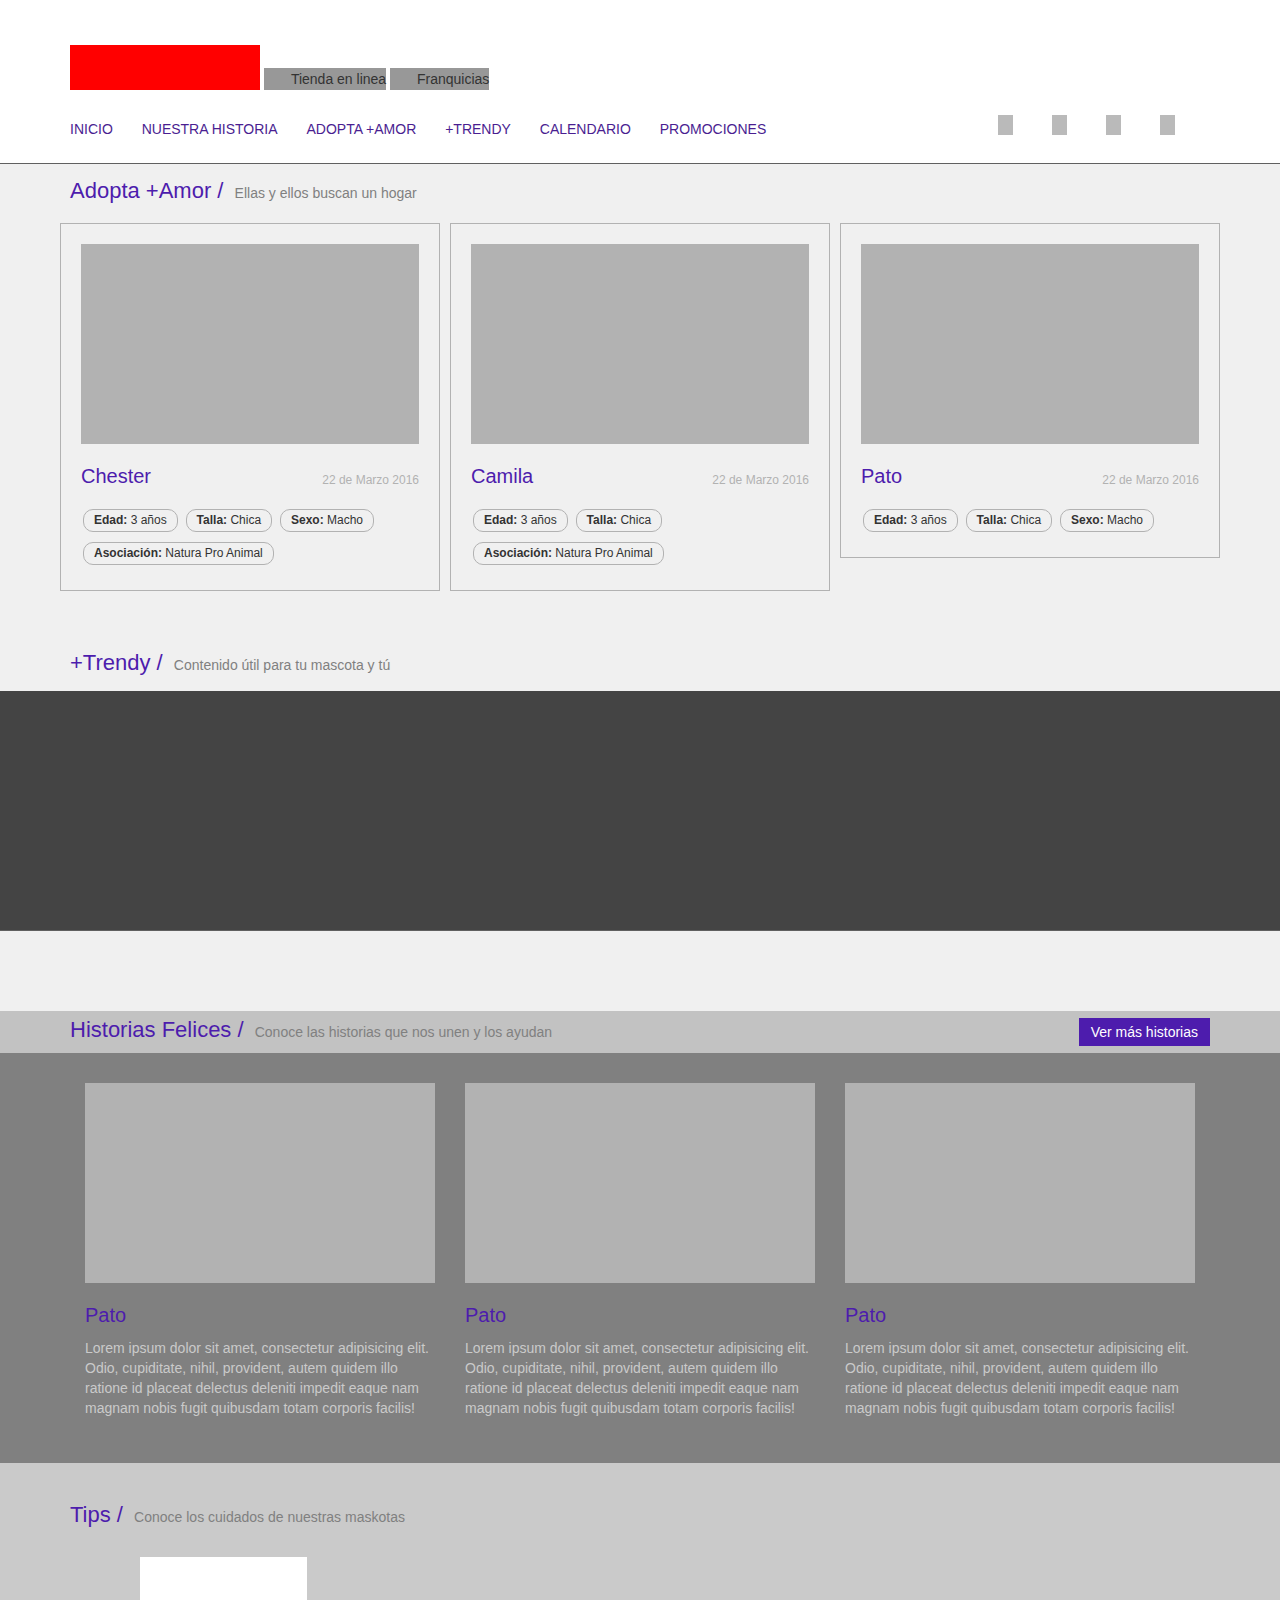
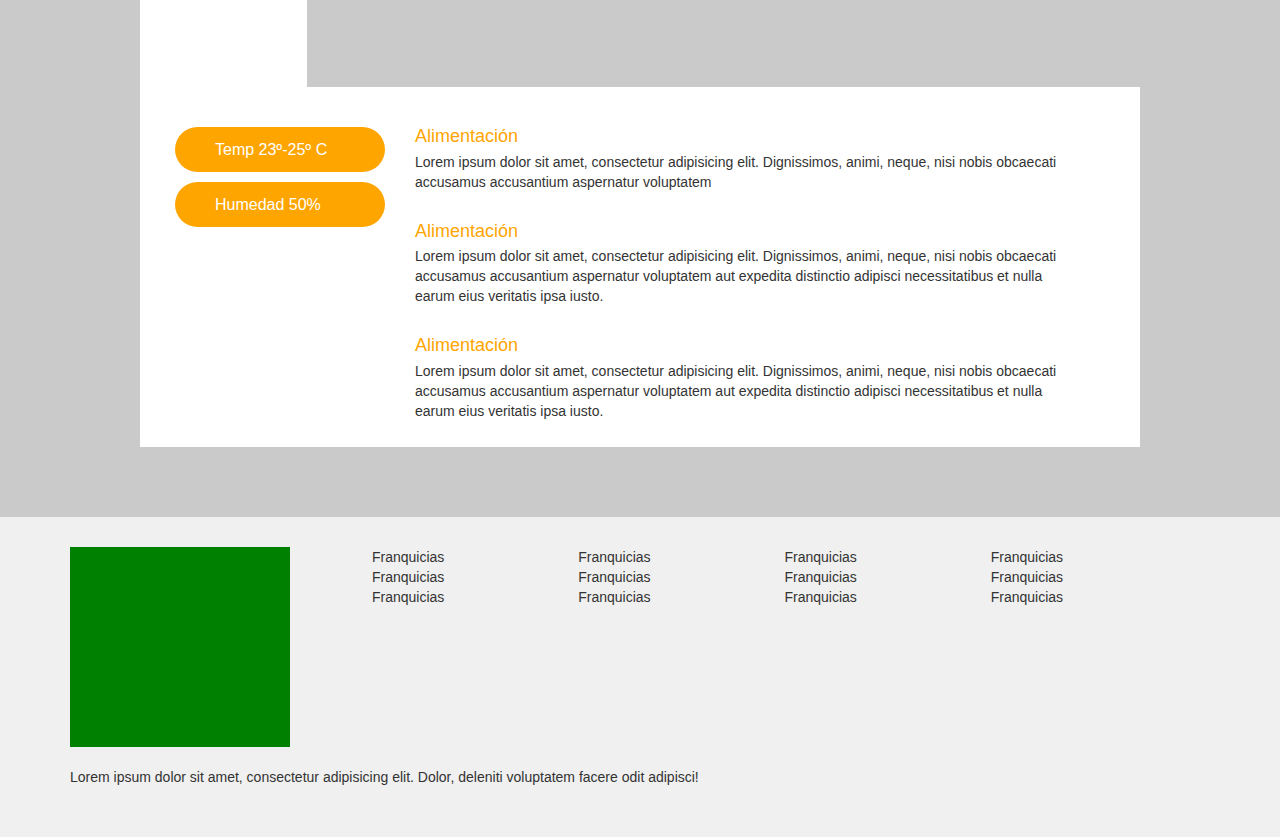
==== commit cef32404: "dsfgh" ====
--- a/index.html
+++ b/index.html
@@ -30,7 +30,7 @@
 					</ul>
 				</div>
 			<div id="header_menu">
-				<div id="menu" >
+				<div id="menu">
 					<ul>
 						<li class="menu-item active"><a href="#">Inicio</a></li>
 						<li class="menu-item "><a href="#">Nuestra historia</a></li>
--- a/css/style.css
+++ b/css/style.css
@@ -208,11 +208,14 @@
 }
 
 .historia_item{
-	margin-bottom: 30px;
 }
 
 #historia_content{
-	padding: 30px 0;
+	display: table;
+	margin: 30px auto;
+}
+
+#trendy_content{
 	display: table;
 }
 
@@ -493,29 +496,71 @@
 aside{
 	width: 390px;
 	float: left;
+	
+}
+
+aside section{
+	padding: 20px 25px !important;
+	border-bottom: 1px solid gray;
+	border-right: 1px solid gray;
+	display: table;
+	width: 100%;
+}
+
+aside .adopta_item{
+}
+
+aside .section_title{
+	margin-bottom: 0;
+}
+
+aside .adopta_item{
+	padding: 0;
 }
 
 
 /***** Trendy ****/
 
-#trendy_main .historia_item{
-	padding: 5px;
+#trendy_main .l_more .size-1of2{
+	
+	border-right: 1px solid #606060;
+}
+
+#trendy_main .r_more .size-1of2{
+	
+	border-left: 1px solid #606060;
+}
+
+#trendy_main .l_more .size-1of2:nth-child(odd){
+	border-left: 1px solid #606060;
+}
+
+#trendy_main .r_more .size-1of2:nth-child(even){
+	border-right: 1px solid #606060;
+}
+
+.trendy_item{
+	border-bottom: 1px solid #606060;
+}
+
+#trendy_main .historia_item_cont{
+	max-width: 400px;
 	margin: auto;
 }
 
 #trendy_main .historia_item_cont{
-	border: 1px solid #606060;
 	padding: 20px;
 }
 
-#trendy_main .container{
-	
+#trendy_main section{
+	padding-top: 0;
 }
 
 .trendy_section_title{
 	padding: 20px 0;
-	display: table;
-	width: 100%;
+	border-bottom: 1px solid gray;
+	border-left: 1px solid gray;
+	border-right: 1px solid gray;
 }
 
 .filtrar{
@@ -551,11 +596,24 @@
 	background-color: rgb(77, 28, 174);
 }
 
+#trendy_principal{
+	padding: 20px 0;
+	border-left: 1px solid gray;
+	border-bottom: 1px solid gray;
+	border-right: .5px solid gray;
+}
+
+#trendy_principal .size-1of2{
+	padding: 30px 0;
+	border-left: 1px solid gray;
+}
+
 .trendy_principal_img{
 	width: 100%;
 	position: relative;
 	min-height: 400px;
 	background-color: gray;
+	
 	
 }
 
@@ -594,11 +652,72 @@
 	top: 0;
 }
 
-#historia_content[data-columns]::before {
+#trendy_content[data-columns]::before {
 	content: '2 .column.size-1of2';
 }
 
 .size-1of2 { width: 50%; }
+
+
+/*********  Page  ************/
+
+#adoptado_fecha_etq{
+	background-color: #4d1cad;
+	color: white;
+	display: table;
+	margin: -15px 0px 0px -15px;
+	padding: 2px 5px;
+	font-size: 12px;
+}
+
+#article_title{
+	color: #4d1cad;
+	font-size: 28px;
+	margin-top: 20px;
+	margin-bottom: 10px;
+}
+
+#article_subtitle{
+	font-size: 18px;
+	margin-bottom: 40px;
+}
+
+#article_main_img{
+	background-color: gray;
+	width: 100%;
+	min-height: 400px;
+	margin-bottom: 30px;
+}
+
+.article_content{
+	padding: 20px
+}
+
+#article_recomended{
+	border-top: 1px solid gray;
+	padding: 15px;
+}
+
+.article_recomended_item{
+	cursor: pointer;
+}
+
+.article_recomended_img{
+	width: 100%;
+	min-height: 150px;
+	background-color: gray;
+}
+
+.article_recomended_title{
+	color: #4d1cad;
+	height: 30px;
+	line-height: 30px;
+}
+
+article{
+	border: 1px solid gray;
+	background-color: white;
+}
 
 /*******  Bootstrap 5 columnas  ********/
 
@@ -633,9 +752,7 @@
 		content: '1 .column.size-1of1';
 	}
 	
-	#historia_content[data-columns]::before 	{
-		content: '1 .column.size-1of1';
-	}
+
 
 }
 
@@ -643,11 +760,16 @@
 	#grid[data-columns]::before {
 		content: '2 .column.size-1of2';
 	}
+	
+
+	
 }
 @media screen and (min-width: 769px) {
 	#grid[data-columns]::before {
 		content: '3 .column.size-1of3';
 	}
+	
+
 	
 	
 }
@@ -674,6 +796,11 @@
 	    }
 	  
 	 .size-1of3 { width: 50%; }
+	 
+
+
+	
+	 
 }
 @media (min-width: 992px) {
     .col-md-15 {
@@ -681,12 +808,18 @@
         float: left;
     }
     .size-1of3 { width: 33.333%; }
+    
+     #trendy_main .size-1of2 { width: 50%; }
+
 }
 @media (min-width: 1200px) {
     .col-lg-15 {
         width: 20%;
         float: left;
     }
+    
+     #trendy_main .size-1of2 { width: 50%; }
+
 }
 
 /* Small devices (tablets, 768px and up) */
@@ -708,6 +841,10 @@
 		float: none !important;
 	}
 	
+	.adopta_data_in{
+		
+	}
+	
 	.container{
 		width: 96%;
 		margin: auto;
@@ -735,12 +872,29 @@
 	}
 	
 	.adopta_item{
-		border: 1px solid #b2b2b2;
-
-		padding: 20px;
+		padding: 10px;
 	}
 	
 	.size-1of3 { width: 100%; }
 	
-}
-
+	#trendy_main .size-1of2 { width: 100%; }
+	
+	.trendy_item{
+		border-left: 1px solid gray;
+		border-right: 1px solid gray;
+	}
+	
+	#trendy_main .l_more .size-1of2:nth-child(odd){
+		border-left: 0;
+	}
+	
+	#trendy_main .r_more .size-1of2:nth-child(odd){
+		border-right: 0;
+	}
+	
+	#trendy_main .l_more .size-1of2{
+		border: none;
+	}
+	
+}
+
